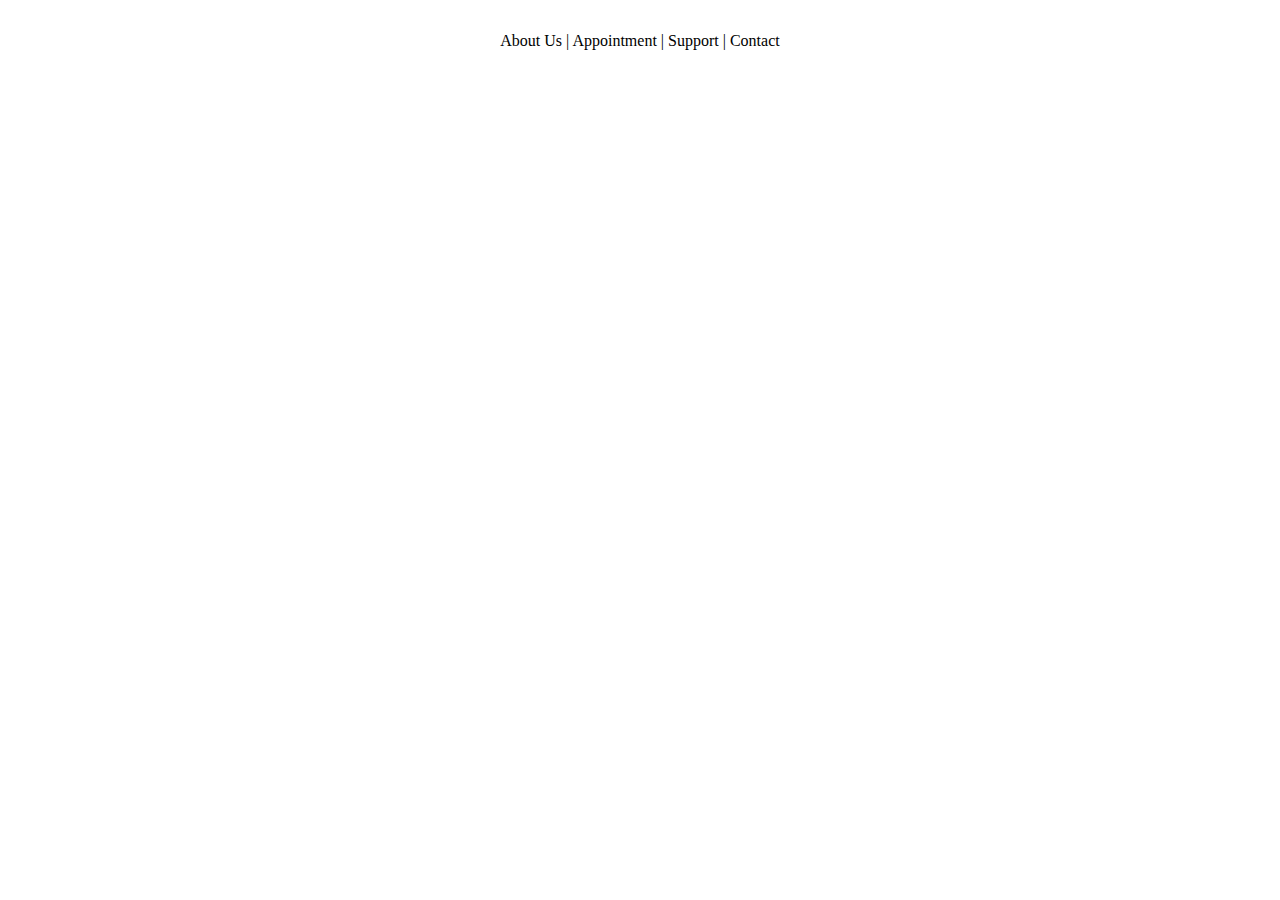
==== templates/footer.html @ 544eccf4 "landing page update bootstrap font" ====
<!DOCTYPE html>
<div style="text-align:center; margin-top: 2rem;">
    <div>
        <span>About Us</span> |
        <span>Appointment</span> |
        <span>Support</span> |
        <span>Contact</span>
    </div>
</div>
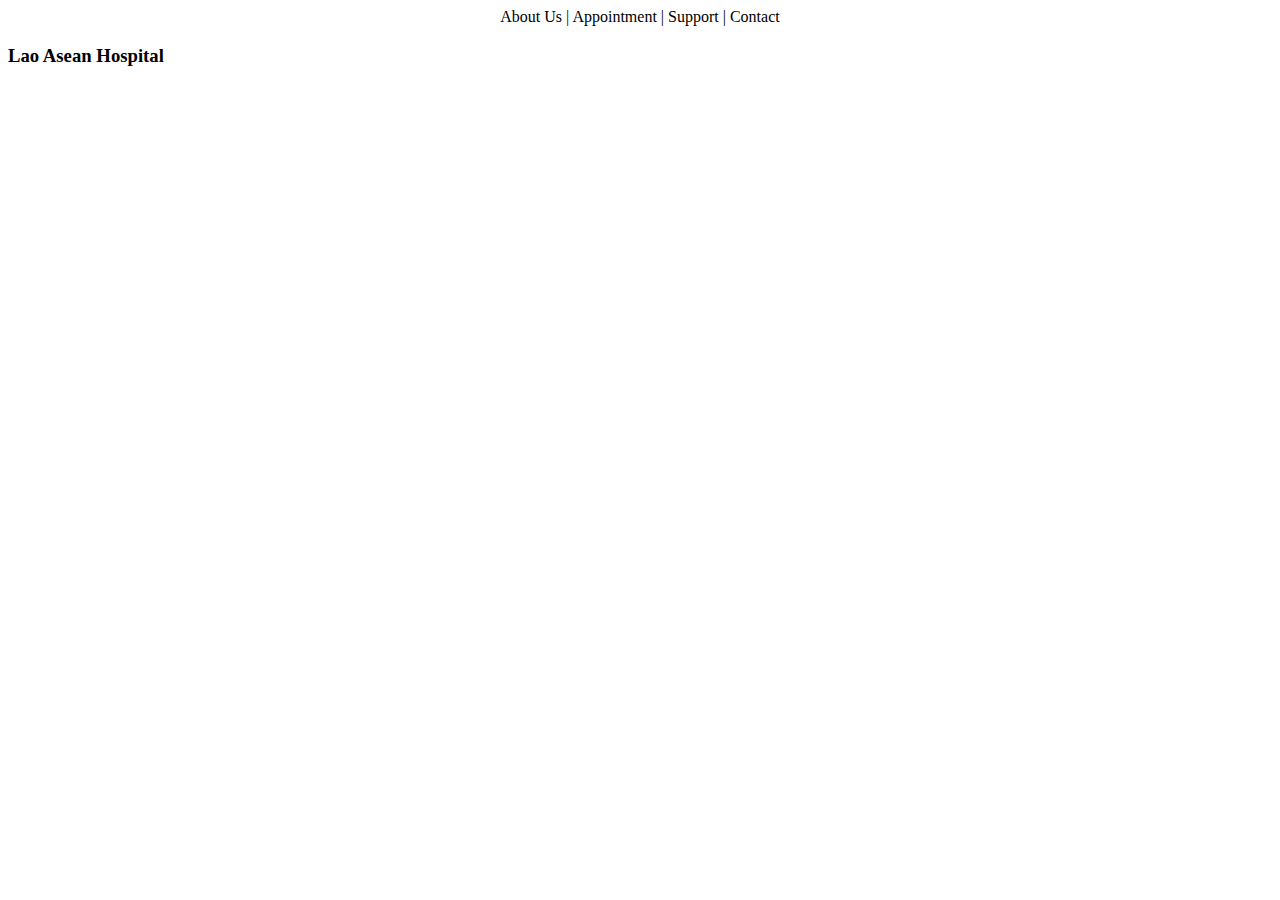
==== commit 735c27de: "static css setting" ====
--- a/templates/footer.html
+++ b/templates/footer.html
@@ -1,9 +1,12 @@
 <!DOCTYPE html>
-<div style="text-align:center; margin-top: 2rem;">
-    <div>
+<div>
+    <div style="text-align:center ;">
         <span>About Us</span> |
         <span>Appointment</span> |
         <span>Support</span> |
         <span>Contact</span>
     </div>
+    <div>
+        <h3 class="landingpage_footer_logo">Lao Asean Hospital</h3>
+    </div>
 </div>